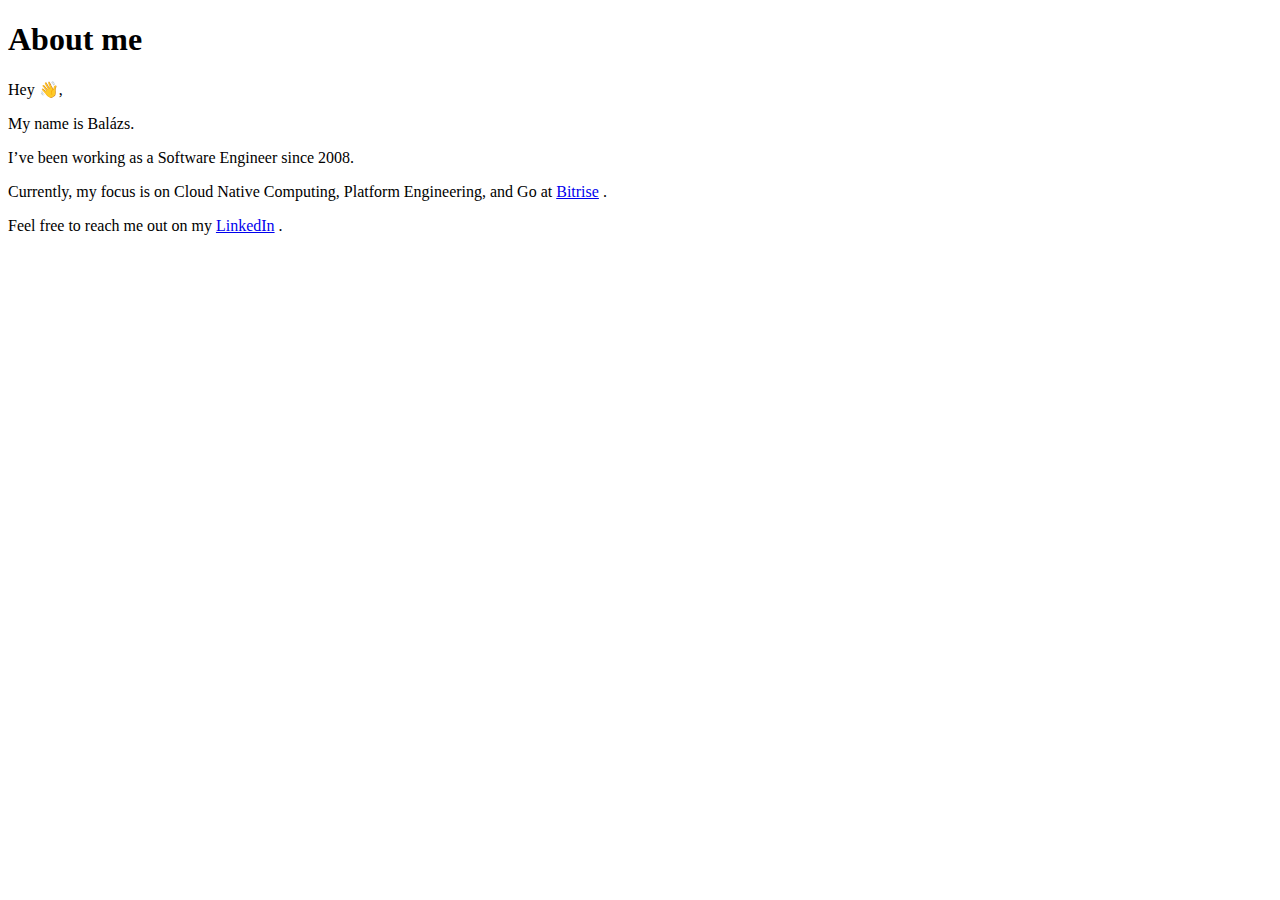
==== about/index.html @ 7a487024 "deploy: cf9fc9844be74a3b05f5a2ac0ebfd8a037ec70c2" ====
<!doctype html><html lang=en><head><meta charset=UTF-8><meta name=viewport content="width=device-width"><title>About me</title>
<meta name=description content="About me"><link href=https://duplabe.com/css/bootstrap.min.3c8f27e6009ccfd710a905e6dcf12d0ee3c6f2ac7da05b0572d3e0d12e736fc8.css integrity="sha256-PI8n5gCcz9cQqQXm3PEtDuPG8qx9oFsFctPg0S5zb8g=" rel=stylesheet><link href=https://duplabe.com/css/fontawesome-free/css/all.min.c22cfb6520a7fdbb738632834019acf47c78b1279462c0eb4cb83bae83ecb5a7.css integrity="sha256-wiz7ZSCn/btzhjKDQBms9Hx4sSeUYsDrTLg7roPstac=" rel=stylesheet><link href=https://duplabe.com/css/style.min.186baac479acc9cbe307978b0f9ed549e2f4eea445ea08d816ae955a0ac33ce8.css integrity="sha256-GGuqxHmsycvjB5eLD57VSeL07qRF6gjYFq6VWgrDPOg=" rel=stylesheet><link rel=apple-touch-icon sizes=180x180 href="/favicon/apple-touch-icon.png?v=1"><link rel=icon type=image/png sizes=32x32 href="/favicon/favicon-32x32.png?v=1"><link rel=icon type=image/png sizes=16x16 href="/favicon/favicon-16x16.png?v=1"><link rel=manifest href="/favicon/site.webmanifest?v=1"><link rel=alternate type=application/rss+xml href=https://duplabe.com//posts/index.xml title=duplabe></head><body><div class=container><div class=row><div class=col-12><h1>About me</h1><p><small class=text-secondary></small></p><div class=single><p>Hey &#x1f44b;,</p><p>My name is Balázs.</p><p>I&rsquo;ve been working as a Software Engineer since 2008.</p><p>Currently, my focus is on Cloud Native Computing, Platform Engineering, and Go at <span class=text-nowrap><a href=https://bitrise.io target=_blank>Bitrise</a> <i title="external link" class="fas fa-external-link-alt"></i></span>.</p><p>Feel free to reach me out on my <span class=text-nowrap><a href=https://www.linkedin.com/in/balazsbenyo/ target=_blank>LinkedIn</a> <i title="external link" class="fas fa-external-link-alt"></i></span>.</p></div></div></div></div></body></html>
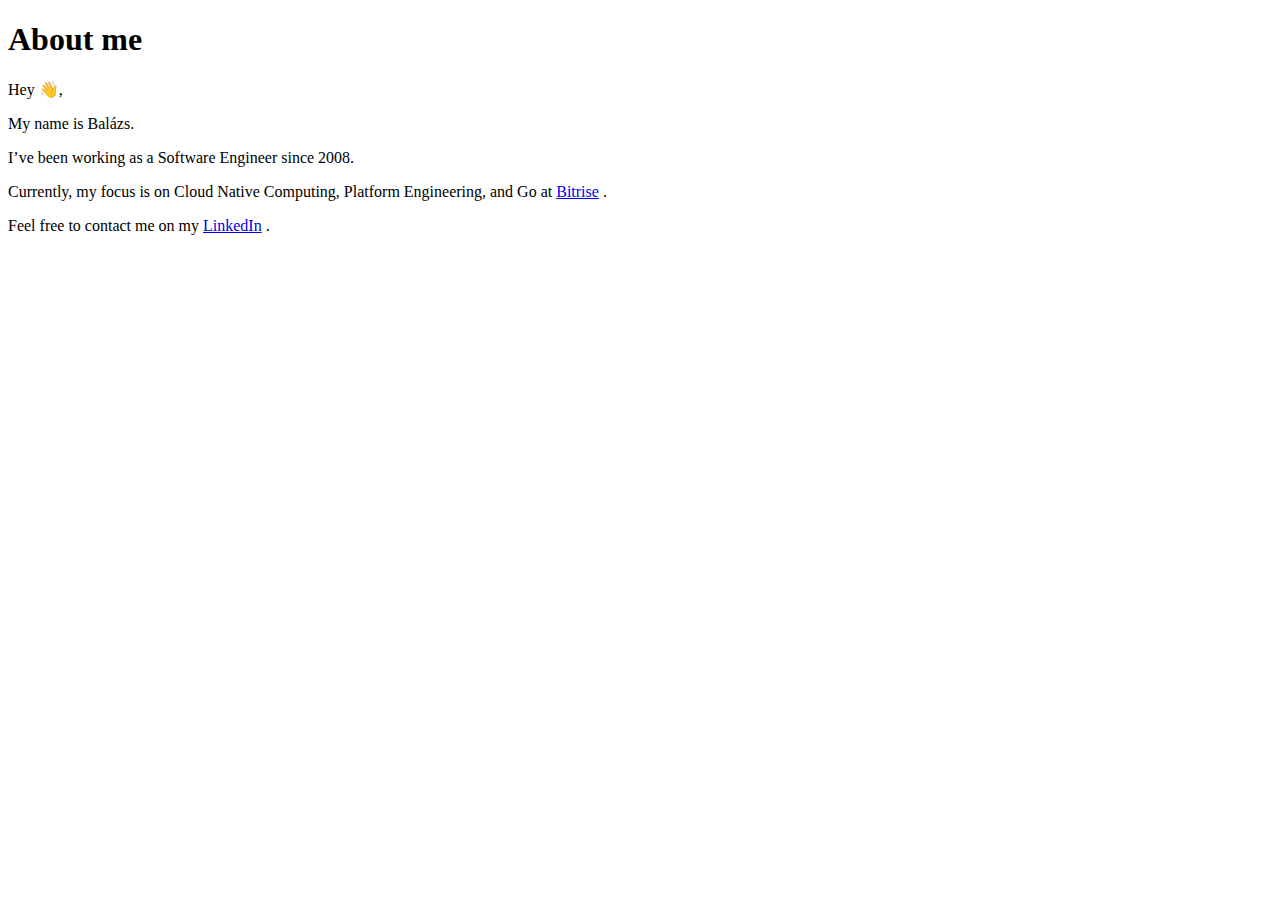
==== commit 89465f5e: "deploy: e460235c136901e2ad12cde7b05c2670da5a0459" ====
--- a/about/index.html
+++ b/about/index.html
@@ -1,2 +1,2 @@
 <!doctype html><html lang=en><head><meta charset=UTF-8><meta name=viewport content="width=device-width"><title>About me</title>
-<meta name=description content="About me"><link href=https://duplabe.com/css/bootstrap.min.3c8f27e6009ccfd710a905e6dcf12d0ee3c6f2ac7da05b0572d3e0d12e736fc8.css integrity="sha256-PI8n5gCcz9cQqQXm3PEtDuPG8qx9oFsFctPg0S5zb8g=" rel=stylesheet><link href=https://duplabe.com/css/fontawesome-free/css/all.min.c22cfb6520a7fdbb738632834019acf47c78b1279462c0eb4cb83bae83ecb5a7.css integrity="sha256-wiz7ZSCn/btzhjKDQBms9Hx4sSeUYsDrTLg7roPstac=" rel=stylesheet><link href=https://duplabe.com/css/style.min.186baac479acc9cbe307978b0f9ed549e2f4eea445ea08d816ae955a0ac33ce8.css integrity="sha256-GGuqxHmsycvjB5eLD57VSeL07qRF6gjYFq6VWgrDPOg=" rel=stylesheet><link rel=apple-touch-icon sizes=180x180 href="/favicon/apple-touch-icon.png?v=1"><link rel=icon type=image/png sizes=32x32 href="/favicon/favicon-32x32.png?v=1"><link rel=icon type=image/png sizes=16x16 href="/favicon/favicon-16x16.png?v=1"><link rel=manifest href="/favicon/site.webmanifest?v=1"><link rel=alternate type=application/rss+xml href=https://duplabe.com//posts/index.xml title=duplabe></head><body><div class=container><div class=row><div class=col-12><h1>About me</h1><p><small class=text-secondary></small></p><div class=single><p>Hey &#x1f44b;,</p><p>My name is Balázs.</p><p>I&rsquo;ve been working as a Software Engineer since 2008.</p><p>Currently, my focus is on Cloud Native Computing, Platform Engineering, and Go at <span class=text-nowrap><a href=https://bitrise.io target=_blank>Bitrise</a> <i title="external link" class="fas fa-external-link-alt"></i></span>.</p><p>Feel free to reach me out on my <span class=text-nowrap><a href=https://www.linkedin.com/in/balazsbenyo/ target=_blank>LinkedIn</a> <i title="external link" class="fas fa-external-link-alt"></i></span>.</p></div></div></div></div></body></html>+<meta name=description content="About me"><link href=https://duplabe.com/css/bootstrap.min.3c8f27e6009ccfd710a905e6dcf12d0ee3c6f2ac7da05b0572d3e0d12e736fc8.css integrity="sha256-PI8n5gCcz9cQqQXm3PEtDuPG8qx9oFsFctPg0S5zb8g=" rel=stylesheet><link href=https://duplabe.com/css/fontawesome-free/css/all.min.c22cfb6520a7fdbb738632834019acf47c78b1279462c0eb4cb83bae83ecb5a7.css integrity="sha256-wiz7ZSCn/btzhjKDQBms9Hx4sSeUYsDrTLg7roPstac=" rel=stylesheet><link href=https://duplabe.com/css/style.min.186baac479acc9cbe307978b0f9ed549e2f4eea445ea08d816ae955a0ac33ce8.css integrity="sha256-GGuqxHmsycvjB5eLD57VSeL07qRF6gjYFq6VWgrDPOg=" rel=stylesheet><link rel=apple-touch-icon sizes=180x180 href="/favicon/apple-touch-icon.png?v=1"><link rel=icon type=image/png sizes=32x32 href="/favicon/favicon-32x32.png?v=1"><link rel=icon type=image/png sizes=16x16 href="/favicon/favicon-16x16.png?v=1"><link rel=manifest href="/favicon/site.webmanifest?v=1"><link rel=alternate type=application/rss+xml href=https://duplabe.com//posts/index.xml title=duplabe></head><body><div class=container><div class=row><div class=col-12><h1>About me</h1><p><small class=text-secondary></small></p><div class=single><p>Hey &#x1f44b;,</p><p>My name is Balázs.</p><p>I&rsquo;ve been working as a Software Engineer since 2008.</p><p>Currently, my focus is on Cloud Native Computing, Platform Engineering, and Go at <span class=text-nowrap><a href=https://bitrise.io target=_blank>Bitrise</a> <i title="external link" class="fas fa-external-link-alt"></i></span>.</p><p>Feel free to contact me on my <span class=text-nowrap><a href=https://www.linkedin.com/in/balazsbenyo/ target=_blank>LinkedIn</a> <i title="external link" class="fas fa-external-link-alt"></i></span>.</p></div></div></div></div></body></html>